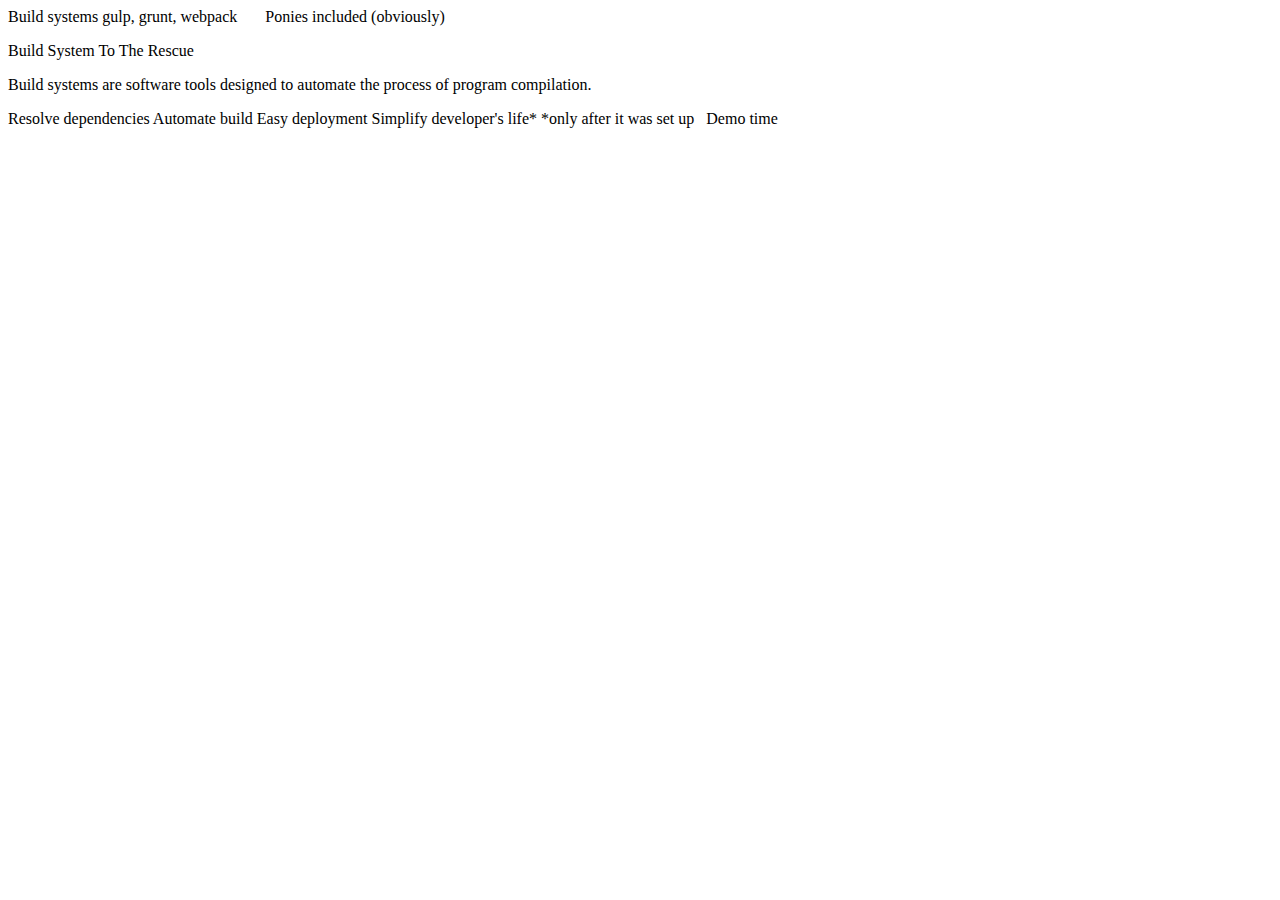
==== web/index.html @ 9894d247 "initial commit" ====
<!DOCTYPE html>

<!--
  Copyright (c) 2015, Olexandr Kovalchuk. All rights reserved. Use of this source code
  is governed by a BSD-style license that can be found in the LICENSE file.
-->

<html>
<head>
    <meta charset="utf-8">
    <meta http-equiv="X-UA-Compatible" content="IE=edge">
    <meta name="viewport" content="width=device-width, initial-scale=1.0">
    <meta name="scaffolded-by" content="https://github.com/google/stagehand">
    <title>Build Systems</title>
    <link rel="stylesheet" href="packages/dacsslide/presentation.css">
    <link rel="stylesheet" href="packages/dacsslide/comment.css">
    <link rel="stylesheet" href="styles/main.css">
</head>

<body>

<presentation slides="20" class="hidden">
    <!--WHY-->
    <symbol id="title">Build systems</symbol>
    <symbol id="subtitle">gulp, grunt, webpack</symbol>
    <symbol id="gulp128">&nbsp;</symbol>
    <symbol id="grunt128">&nbsp;</symbol>
    <symbol id="webpack128">&nbsp;</symbol>
    <symbol id="poniesAlert">Ponies included</symbol>
    <symbol id="obviouslyAlert">(obviously)</symbol>
    <symbol id="lab01">&nbsp;</symbol>
    <symbol id="lab02">&nbsp;</symbol>
    <symbol id="proudTwilight"></symbol>
    <symbol id="bigProject">&nbsp;</symbol>
    <symbol id="scaredTwilight">&nbsp;</symbol>
    <symbol id="depsImage">&nbsp;</symbol>
    <symbol id="madTwilight">&nbsp;</symbol>

    <!--WHAT-->
    <symbol id="bsToTheRescue"><p>Build System To The Rescue</p></symbol>
    <symbol id="bsDefinition">
        <p><span>Build systems</span> are software tools designed to automate the process of program compilation.</p>
    </symbol>
    <symbol id="bsResolve">Resolve dependencies</symbol>
    <symbol id="bsAutomate">Automate build</symbol>
    <symbol id="bsDeploy">Easy deployment</symbol>
    <symbol id="bsSimplify">Simplify developer's life*</symbol>
    <symbol id="bsSimplifyFootnote">*only after it was set up</symbol>
    <symbol id="mlpBored">&nbsp;</symbol>

    <symbol id="demoTime">Demo time</symbol>
    <symbol id="finalSlide">&nbsp;</symbol>
</presentation>

<script type="application/dart" src="main.dart"></script>
<script data-pub-inline src="packages/browser/dart.js"></script>
</body>
</html>
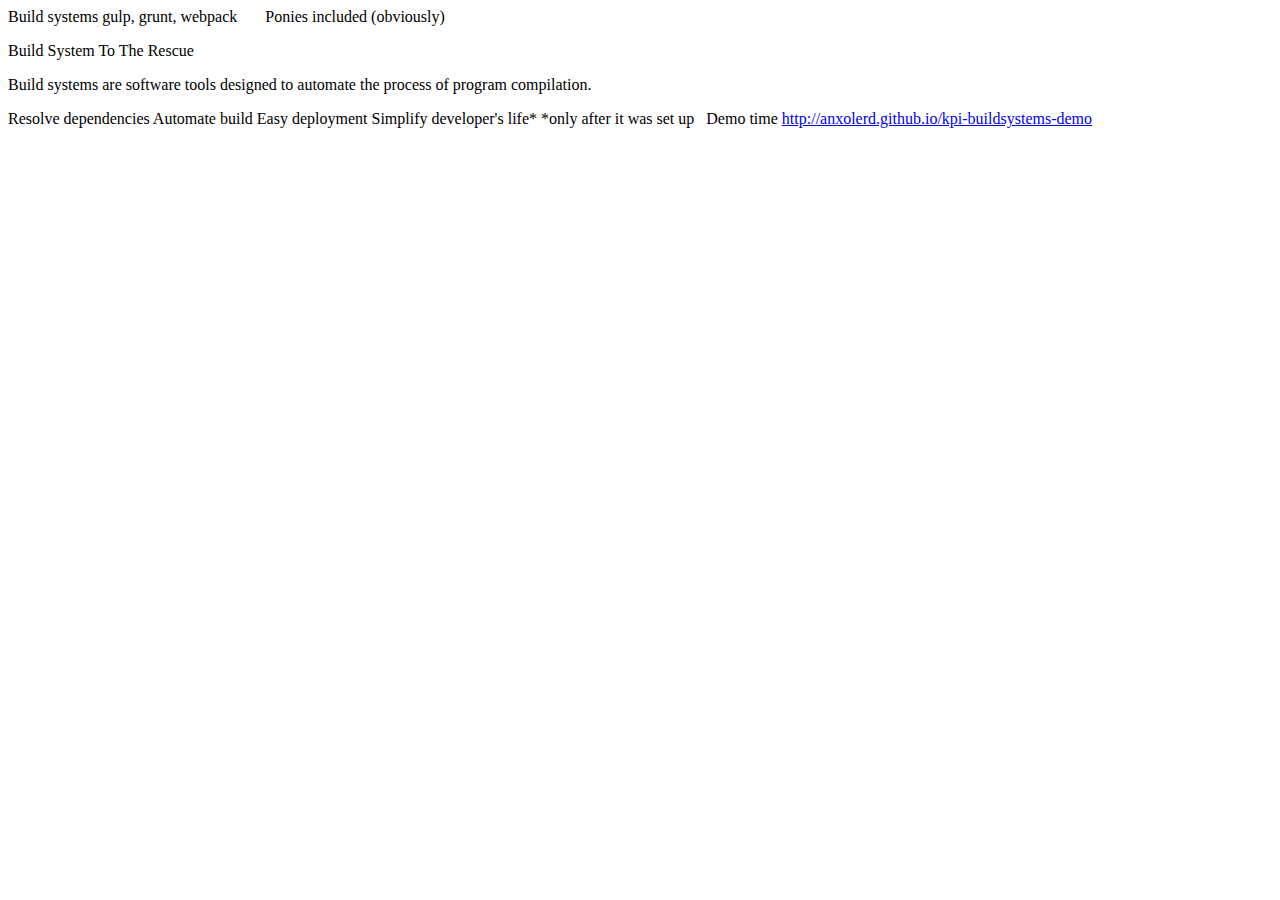
==== commit faf7ab31: "added empty slide at the beginning and link to demonstration" ====
--- a/web/index.html
+++ b/web/index.html
@@ -19,7 +19,7 @@
 
 <body>
 
-<presentation slides="20" class="hidden">
+<presentation slides="21" class="hidden">
     <!--WHY-->
     <symbol id="title">Build systems</symbol>
     <symbol id="subtitle">gulp, grunt, webpack</symbol>
@@ -49,10 +49,13 @@
     <symbol id="mlpBored">&nbsp;</symbol>
 
     <symbol id="demoTime">Demo time</symbol>
+    <symbol id="demoLink">
+        <a href="http://anxolerd.github.io/kpi-buildsystems-demo">http://anxolerd.github.io/kpi-buildsystems-demo</a>
+    </symbol>
     <symbol id="finalSlide">&nbsp;</symbol>
 </presentation>
 
-<script type="application/dart" src="main.dart"></script>
+<script type="application/javascript" src="main.dart.js"></script>
 <script data-pub-inline src="packages/browser/dart.js"></script>
 </body>
 </html>
